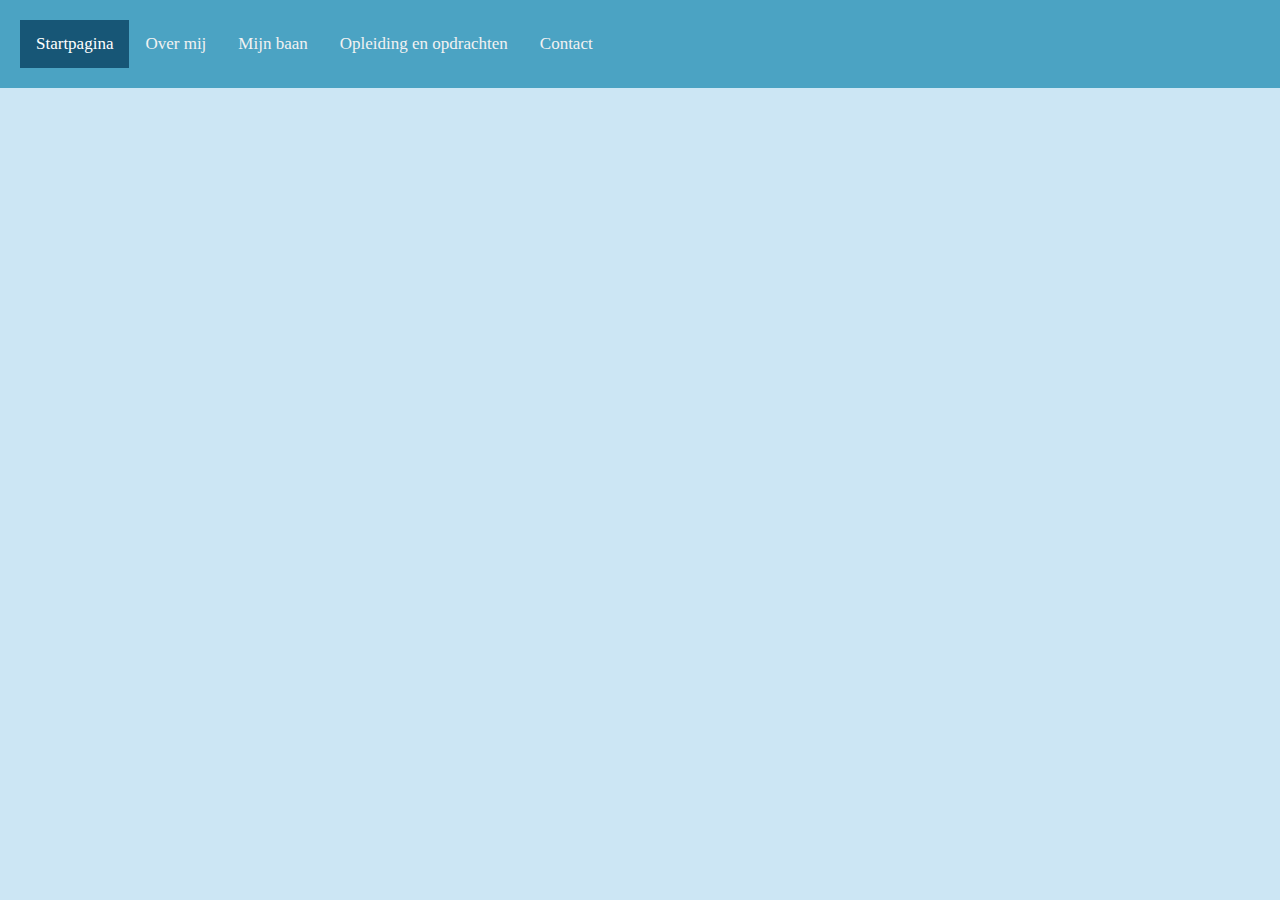
==== index.html @ b88f522f "Add files via upload" ====
<!DOCTYPE html>
<html lang="en">
<head>
    <link rel="stylesheet" href="styles.css">
    <script src="myscripts.js">
    </script><link rel="stylesheet" href="https://cdnjs.cloudflare.com/ajax/libs/font-awesome/4.7.0/css/font-awesome.min.css">
    <title>Document</title>
</head>
<body>
    <div class="header">
        <div class="topnav">
            <a class="active" href="index.html">Startpagina</a>
            <a href="overmij.html">Over mij</a>
            <a href="mijnbaan.html">Mijn baan</a>
            <a href="opleiding.html">Opleiding en opdrachten</a>
            <a href="contact.html">Contact</a>
        </div>
    </div>
</body>
</html>
---- styles.css ----
body {
    background-color: #CCE6F4;
    margin-top: 0px;
    margin-left: 0px;
    margin-right: 0px;

}

.header {
    padding: 20px;
    display: flex;
    flex-direction: column;
    background-color: #4BA3C3;
  }

.topnav a {
    float: left;
    color: #f2f2f2;
    text-align: center;
    padding: 14px 16px;
    text-decoration: none;
    font-size: 17px;
  }

.topnav a:hover {
    background-color: #CCE6F4;
    color: black;
  }
.topnav a.active {
    background-color: #175676;
    color: white;
  }

@media screen and (max-width: 630px) {
    .topnav a, .dropdown .dropbtn {
      float: none;
      display: block;
      text-align: left;
    }
    .dropdown-content {
      position: relative;
    }
    .dropdown:hover .dropdown-content {
      display: block;
    }
}
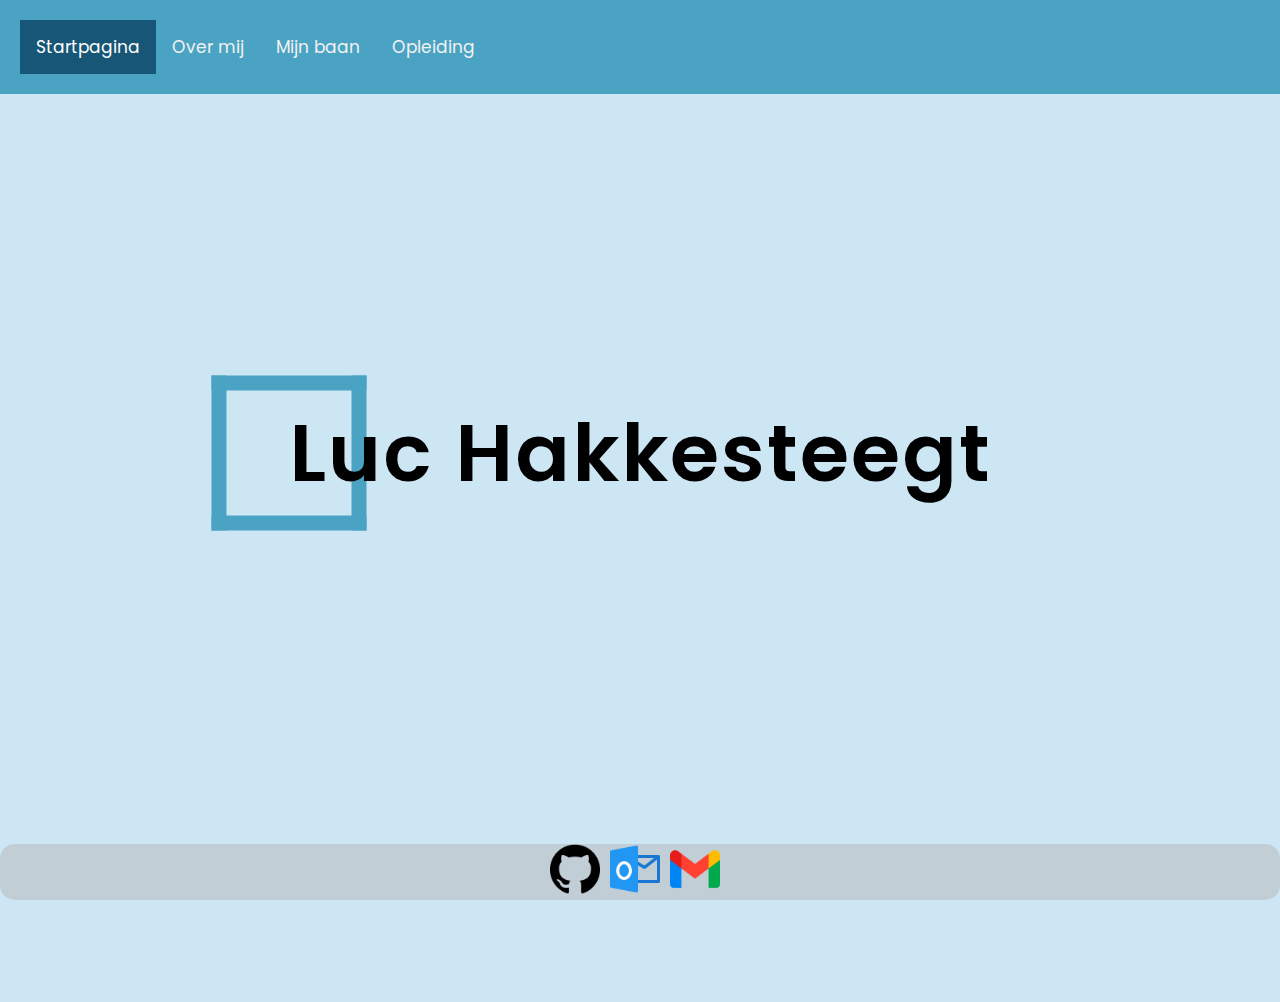
==== commit 35906fc4: "website" ====
--- a/index.html
+++ b/index.html
@@ -4,6 +4,8 @@
     <link rel="stylesheet" href="styles.css">
     <script src="myscripts.js">
     </script><link rel="stylesheet" href="https://cdnjs.cloudflare.com/ajax/libs/font-awesome/4.7.0/css/font-awesome.min.css">
+    <meta http-equiv="X-UA-Compatible" content="IE=edge">
+    <meta name="viewport" content="width=device-width, initial-scale=1.0">
     <title>Document</title>
 </head>
 <body>
@@ -12,9 +14,22 @@
             <a class="active" href="index.html">Startpagina</a>
             <a href="overmij.html">Over mij</a>
             <a href="mijnbaan.html">Mijn baan</a>
-            <a href="opleiding.html">Opleiding en opdrachten</a>
-            <a href="contact.html">Contact</a>
+            <a href="opleiding.html">Opleiding</a>
         </div>
     </div>
+    <div class="container">
+        <h1 class="naam">Luc Hakkesteegt</h1>
+    </div>
+    <div class="footer">
+        <a href="https://github.com/LucHakkesteegt/Website-Opdrachten">
+            <img id="invert" class="github" src="afbeeldingen/github.png" alt="Github">
+        </a>
+        <a href="mailto:99072016@mydavinci.nl">
+            <img class="outlook" src="afbeeldingen/outlook.png" alt="outlook">
+        </a>
+        <a href="mailto:luchakkesteegt@gmail.com">
+            <img class="gmail" src="afbeeldingen/gmail.png" alt="gmail">
+        </a>
+</div>
 </body>
 </html>--- a/styles.css
+++ b/styles.css
@@ -1,46 +1,266 @@
+/* import poppins font */
+@import url('https://fonts.googleapis.com/css?family=Poppins:400,500,600,700&display=swap');
+/* use poppins */
 body {
-    background-color: #CCE6F4;
-    margin-top: 0px;
-    margin-left: 0px;
-    margin-right: 0px;
+  font-family: 'Poppins', sans-serif;
+  background-color: #CCE6F4;
+  margin-top: 0px;
+  margin-left: 0px;
+  margin-right: 0px;
 
 }
 
 .header {
-    padding: 20px;
-    display: flex;
-    flex-direction: column;
-    background-color: #4BA3C3;
-  }
+  padding: 20px;
+  display: flex;
+  flex-direction: column;
+  background-color: #4BA3C3;
+}
 
 .topnav a {
-    float: left;
-    color: #f2f2f2;
-    text-align: center;
-    padding: 14px 16px;
-    text-decoration: none;
-    font-size: 17px;
-  }
+  float: left;
+  color: #f2f2f2;
+  text-align: center;
+  padding: 14px 16px;
+  text-decoration: none;
+  font-size: 17px;
+}
 
 .topnav a:hover {
-    background-color: #CCE6F4;
-    color: black;
-  }
+  background-color: #CCE6F4;
+  color: black;
+}
 .topnav a.active {
-    background-color: #175676;
-    color: white;
-  }
-
-@media screen and (max-width: 630px) {
-    .topnav a, .dropdown .dropbtn {
-      float: none;
-      display: block;
-      text-align: left;
-    }
-    .dropdown-content {
-      position: relative;
-    }
-    .dropdown:hover .dropdown-content {
-      display: block;
-    }
+  background-color: #175676;
+  color: white;
+}
+
+@media screen and (max-width: 721px) {
+  .topnav a, .dropdown .dropbtn {
+    float: none;
+    display: block;
+    text-align: left;
+  }
+  .dropdown-content {
+    position: relative;
+  }
+  .dropdown:hover .dropdown-content {
+    display: block;
+  }
+}
+
+.tekst h1{
+  color: #D62839;
+  font-weight: bolder;
+}
+.tekst h2{
+  color: #175676;
+}
+.opleiding {
+  margin-top: 50px;
+}
+.github {
+  width: auto;
+  height: 50px;
+  margin-right: 10px;
+  transition: all 1s cubic-bezier(0.075, 0.82, 0.165, 1);
+}
+.github:hover {
+  width: auto;
+  height: 50px;
+  margin-right: 10px;
+  filter: invert(100%);
+  transition: all 1s cubic-bezier(0.075, 0.82, 0.165, 1);
+  transform: scale(1.2);
+}
+.gmail {
+  width: auto;
+  height: 50px;
+  margin-right: 10px;
+  transition: all 1s cubic-bezier(0.075, 0.82, 0.165, 1);
+}
+.gmail:hover {
+  width: auto;
+  height: 50px;
+  margin-right: 10px;
+  filter: invert(100%);
+  transition: all 1s cubic-bezier(0.075, 0.82, 0.165, 1);
+  transform: scale(1.2);
+}
+.outlook {
+  width: auto;
+  height: 50px;
+  margin-right: 10px;
+  transition: all 1s cubic-bezier(0.075, 0.82, 0.165, 1);
+}
+.outlook:hover {
+  width: auto;
+  height: 50px;
+  margin-right: 10px;
+  filter: invert(100%);
+  transition: all 1s cubic-bezier(0.075, 0.82, 0.165, 1);
+  transform: scale(1.2);
+}
+.schoolpplaatje {
+  width: auto;
+  height: 350px;
+  margin-left: 100px;
+}
+.softwareplaatje {
+  width: auto;
+  height: 350px;
+  float: right;
+  margin-right: 150px;
+}
+.jumbopplaatje {
+  width: auto;
+  height: 350px;
+  margin-left: 150px;
+}
+.footer {
+  background: #bababa88;
+  animation: footer forwards 1.5s cubic-bezier(0.23, 1, 0.320, 1);
+  position: fixed;
+  display: flex;
+  align-items: center !important;
+  justify-content: center !important;
+  text-align: center !important;
+  width: 100%;
+  bottom: 0;
+  height: auto;
+  font-size: 14px;
+  border-radius: 15px;
+  color: #fff;
+  z-index: 1;
+  backdrop-filter: blur(10px);
+}
+#foto
+{
+  border-radius: 25px;
+  z-index: 999;
+}
+.overmij {
+  background-color: #175676;
+  color: white;
+  margin: 0 auto;
+  margin-top: 125px;
+  width: 450px;
+  height: 150px;
+  align-items: center;
+  justify-content: center;
+  padding:10px;
+  border-radius: 25px;
+  z-index: 999;
+  border: solid 4px black;
+}
+.overmij2 {
+  background-color: #175676;
+  color: white;
+  margin: 0 auto;
+  margin-top: 90px;
+  width: 425px;
+  height: 225px;
+  align-items: center;
+  justify-content: center;
+  padding:10px;
+  border-radius: 25px;
+  z-index: 999;
+  border: solid 4px black;
+}
+.overmij3 {
+  background-color: #175676;
+  color: white;
+  margin: 0 auto;
+  margin-top: 50px;
+  width: 400px;
+  height: 200px;
+  align-items: center;
+  justify-content: center;
+  padding:10px;
+  border-radius: 25px;
+  z-index: 999;
+  border: solid 4px black;
+  float: left;
+  margin-left: 225px;
+}
+.overmij4 {
+  background-color: #175676;
+  color: white;
+  margin: 0 auto;
+  margin-top: 50px;
+  width: 400px;
+  height: 200px;
+  align-items: center;
+  justify-content: center;
+  padding:10px;
+  border-radius: 25px;
+  z-index: 999;
+  border: solid 4px black;
+  float: right;
+  margin-right: 225px;
+}
+.container {
+  width: 100%;
+  height: 100vh;
+  display: flex;
+  align-items: center;
+  justify-content: center;
+}
+.naam {
+  margin-top: -10%;
+  color: black;
+  z-index: -1;
+  font-size: 80px;
+  letter-spacing: 2px;
+  font-weight: 600;
+  position: relative;
+}
+.naam::before, .naam::after {
+  content: '';
+  padding: 70px;
+  position: absolute;
+  left: 0;
+  top: 50%;
+  display: block;
+  transform: translateX(-50%) translateY(-50%) rotate(0); 
+  animation: spin 6s alternate infinite ease-in-out;
+}
+.naam::before {
+  z-index: -1;
+  border-top: 15px solid #4BA3C3;
+  border-left: 15px solid #4BA3C3;
+}
+.naam::after {
+  z-index: -1;
+  border-bottom: 15px solid #4BA3C3;
+  border-right: 15px solid #4BA3C3;
+}
+@keyframes spin{
+  100%{
+    transform: translateX(-50%) translateY(-50%) rotate(360deg); 
+  }
+}
+.snowboardplaatje {
+  width: auto;
+  height: 425px;
+  float: left;
+  margin-left: 150px;
+  border-radius: 25px;
+  z-index: 999;
+  border: solid 4px black;
+}
+.fotohoofd {
+  width: auto;
+  height: 425px;
+  float: right;
+  margin-right: 125px;
+  border-radius: 25px;
+  z-index: 999;
+  border: solid 4px black;
+}
+
+@media screen and (max-width: 480px) {
+  .header {
+    width: auto;
+  }
 }